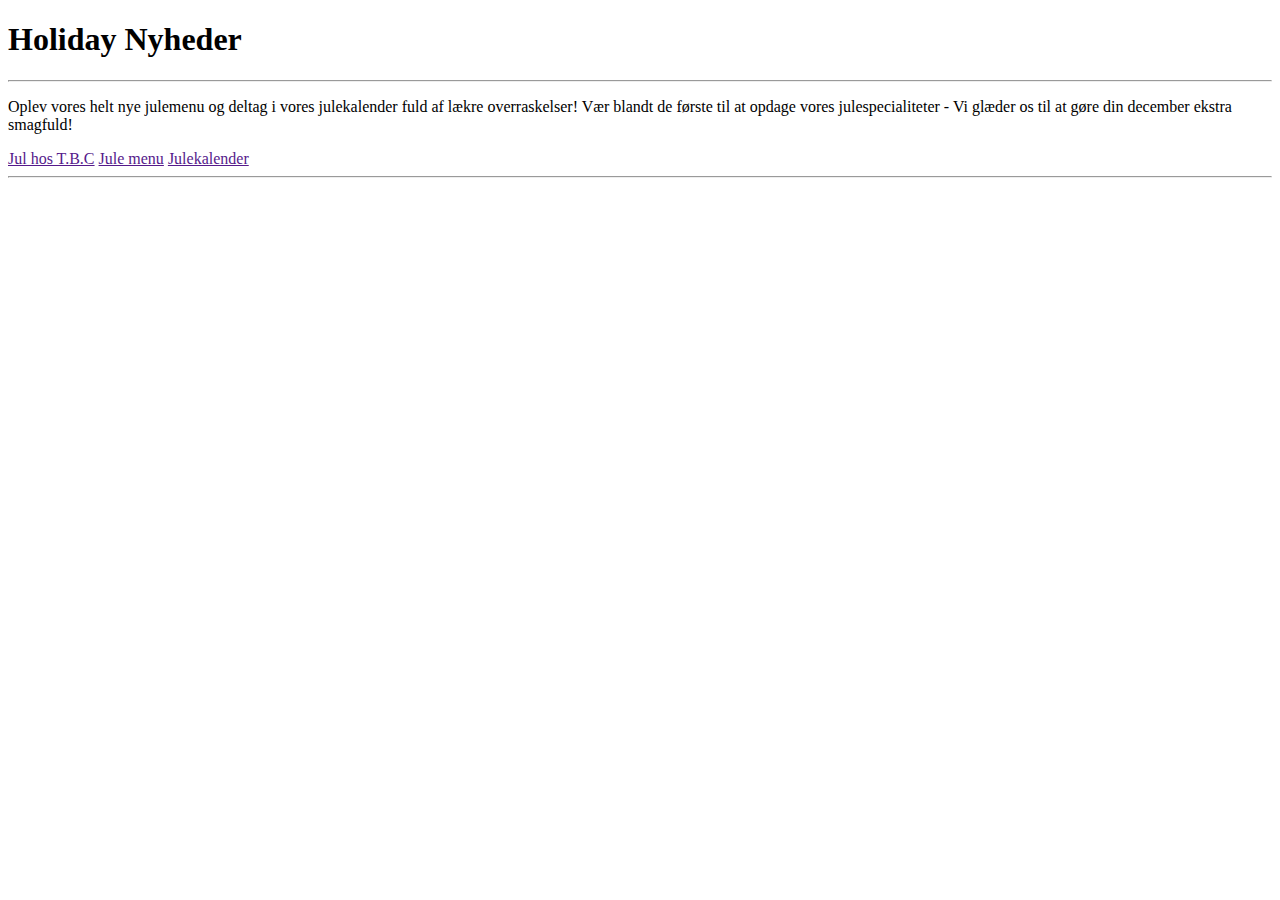
==== info.html @ 2524f18f "Merge branch 'main' of https://github.com/MiaAgnes/responsive-web-the-holiday-concept-" ====
<!DOCTYPE html>
<html lang="da">
<head>
    <meta charset="UTF-8">
    <meta name="viewport" content="width=device-width, initial-scale=1.0">
    <title>Information</title>
    <link rel="stylesheet" href="css/nav.css">
    <link rel="stylesheet" href="css/footer.css">
    <link rel="stylesheet" href="css/styles.css">
</head>

<body>

     <!-- Navigation -->

     <main>

        <article>
            <h1>Holiday Nyheder</h1>

            <hr class="dotted-line-1">

            <p class="info">Oplev vores helt nye julemenu og deltag i vores julekalender fuld af lækre overraskelser! Vær blandt de første til at opdage vores julespecialiteter - Vi glæder os til at gøre din december ekstra smagfuld!</p>
        </article>

        <section class="jule-links">
            <a href="">Jul hos T.B.C</a>
            <a href="">Jule menu</a>
            <a href="">Julekalender</a>

            <hr class="dotted-line-2">
          </section>

    


 

     </main>

     <!-- Footer -->

</body>

</html>
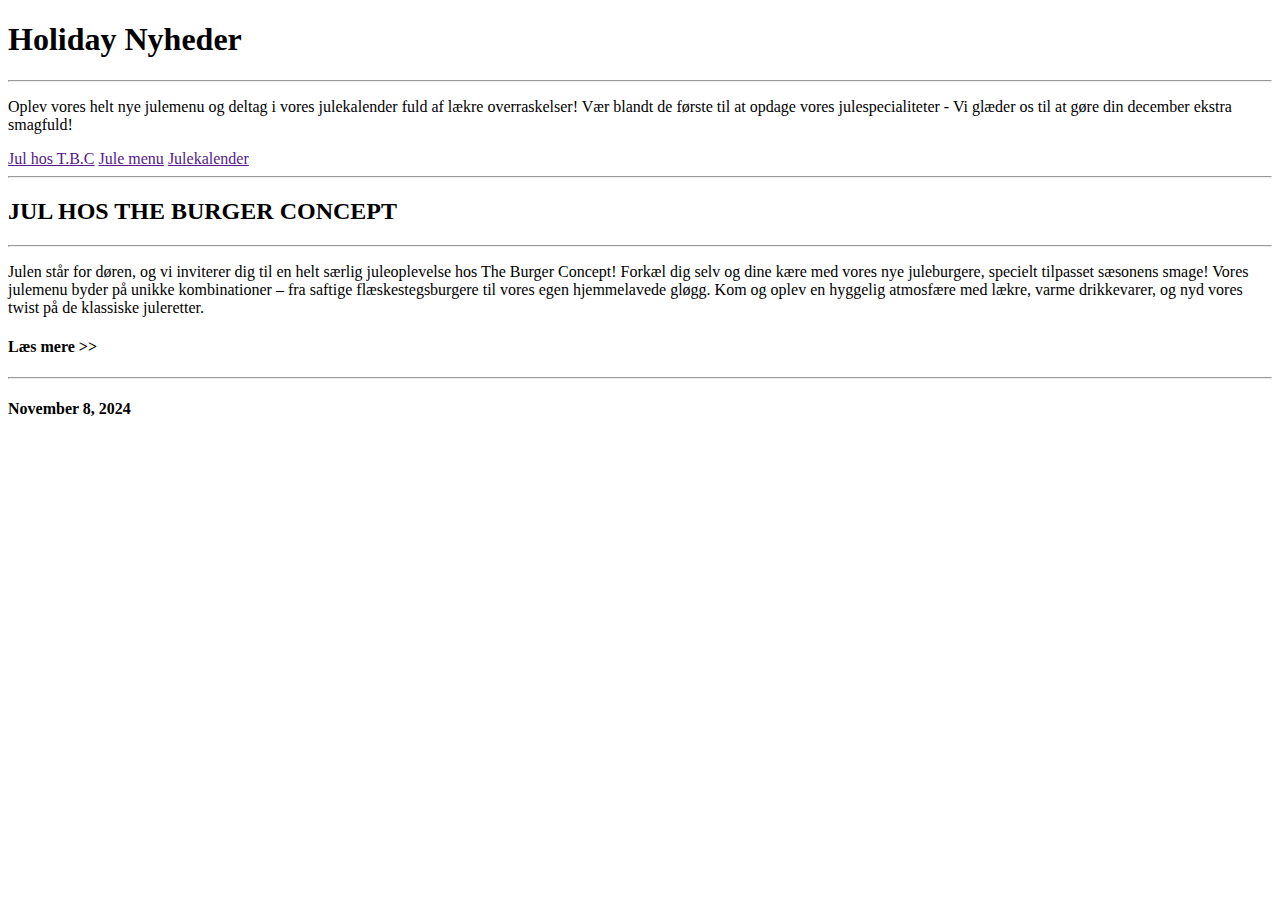
==== commit 4d8bb3c5: "Added the second article tag to the info page" ====
--- a/info.html
+++ b/info.html
@@ -3,7 +3,7 @@
 <head>
     <meta charset="UTF-8">
     <meta name="viewport" content="width=device-width, initial-scale=1.0">
-    <title>Information</title>
+    <title>information</title>
     <link rel="stylesheet" href="css/nav.css">
     <link rel="stylesheet" href="css/footer.css">
     <link rel="stylesheet" href="css/styles.css">
@@ -31,6 +31,26 @@
             <hr class="dotted-line-2">
           </section>
 
+          <article>
+            <h2 class="jul-hos">
+                JUL HOS THE BURGER CONCEPT
+            </h2>
+
+            <hr class="solid-line">
+
+            <p>
+                Julen står for døren, og vi inviterer dig til en helt særlig juleoplevelse hos The Burger Concept! Forkæl dig selv og dine kære med vores nye juleburgere, specielt tilpasset sæsonens smage! Vores julemenu byder på unikke kombinationer – fra saftige flæskestegsburgere til vores egen hjemmelavede gløgg. Kom og oplev en hyggelig atmosfære med lækre, varme drikkevarer, og nyd vores twist på de klassiske juleretter.
+            </p>
+
+            <h4>Læs mere >></h4>
+
+            <hr class="solid-line-white">
+
+            <h4>November 8, 2024</h4>
+
+
+          </article>
+
     
 
 
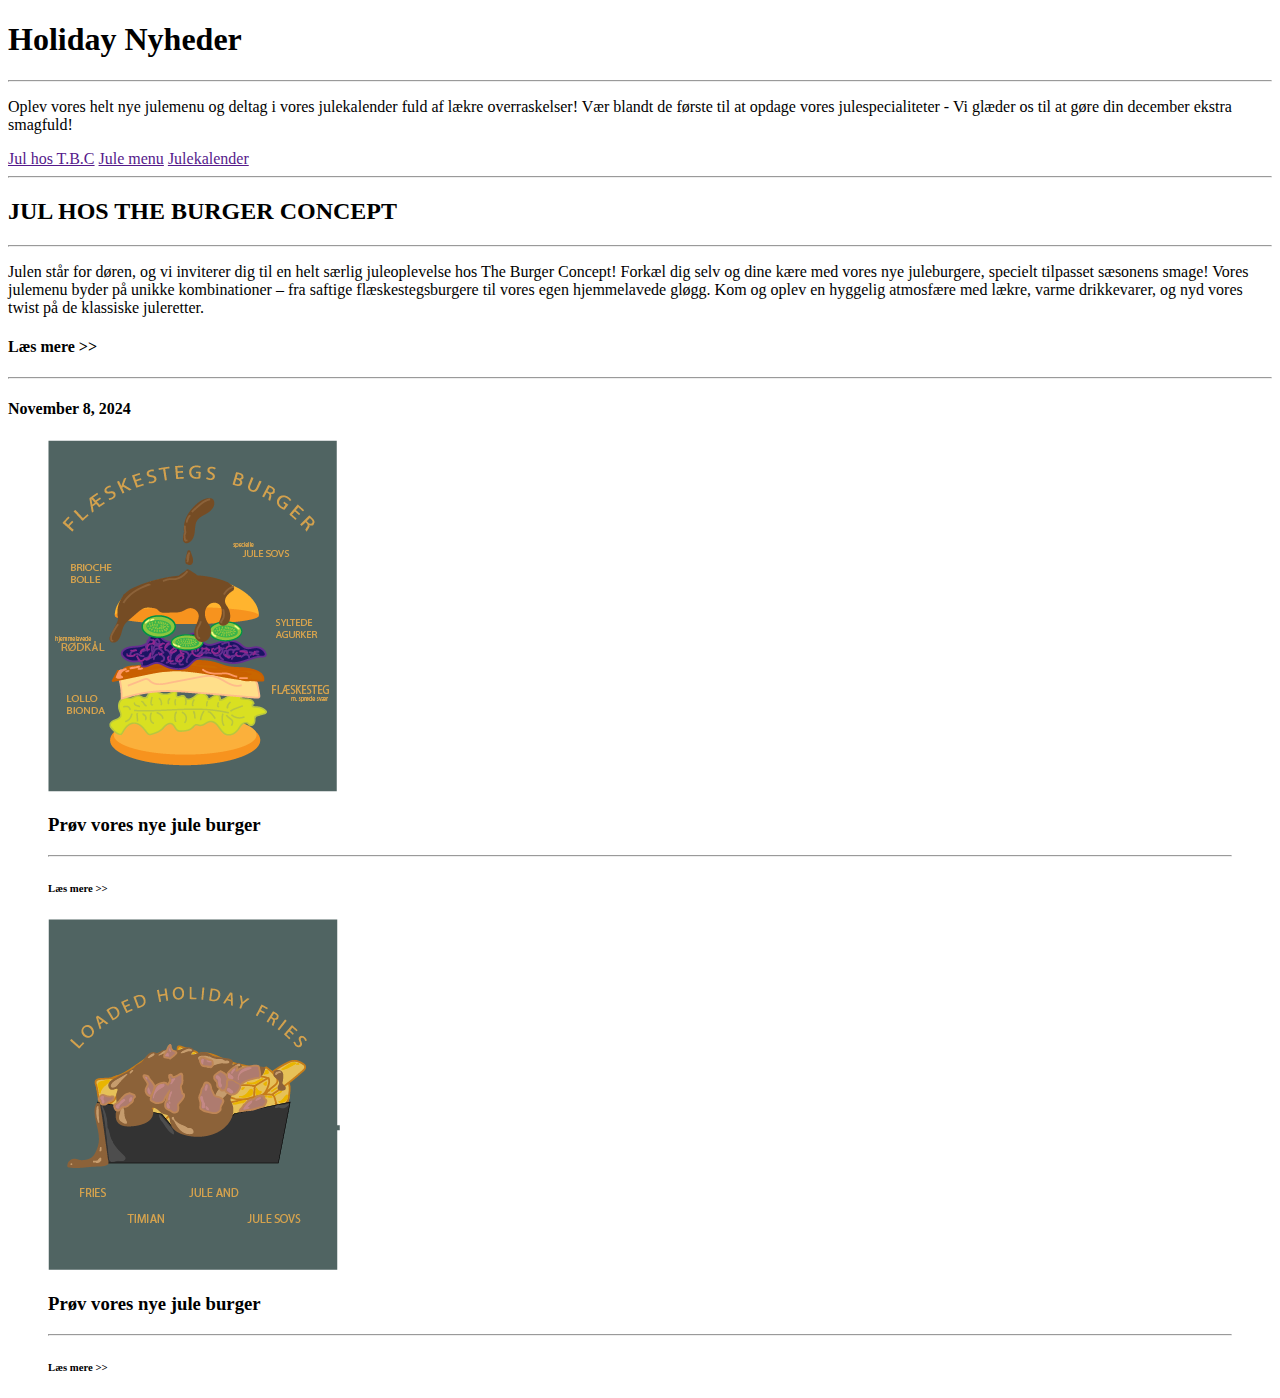
==== commit 9e0b561f: "added section with figures into the info html" ====
--- a/info.html
+++ b/info.html
@@ -3,7 +3,7 @@
 <head>
     <meta charset="UTF-8">
     <meta name="viewport" content="width=device-width, initial-scale=1.0">
-    <title>information</title>
+    <title>Information</title>
     <link rel="stylesheet" href="css/nav.css">
     <link rel="stylesheet" href="css/footer.css">
     <link rel="stylesheet" href="css/styles.css">
@@ -47,9 +47,29 @@
             <hr class="solid-line-white">
 
             <h4>November 8, 2024</h4>
+          </article>
 
+          <section>
 
-          </article>
+            <figure class="info-burger">
+                <img src="img/ig-burger-m-tekst.png" alt="Infografik omkring, hvad vores flæskestegsburger indeholder">
+
+                <h3>Prøv vores nye jule burger</h3>
+                <hr class="solid-line-short">
+                <h6 class="laes-mere">Læs mere >></h6>
+
+            </figure>
+
+            <figure class="info-fries">
+                <img src="img/ig-fritter-m-tekst.png" alt="Infografik omkring, hvad vores loaded fries indeholder">
+
+                <h3>Prøv vores nye jule burger</h3>
+                <hr class="solid-line-short">
+                <h6 class="laes-mere">Læs mere >></h6>
+
+            </figure>
+
+          </section>
 
     
 
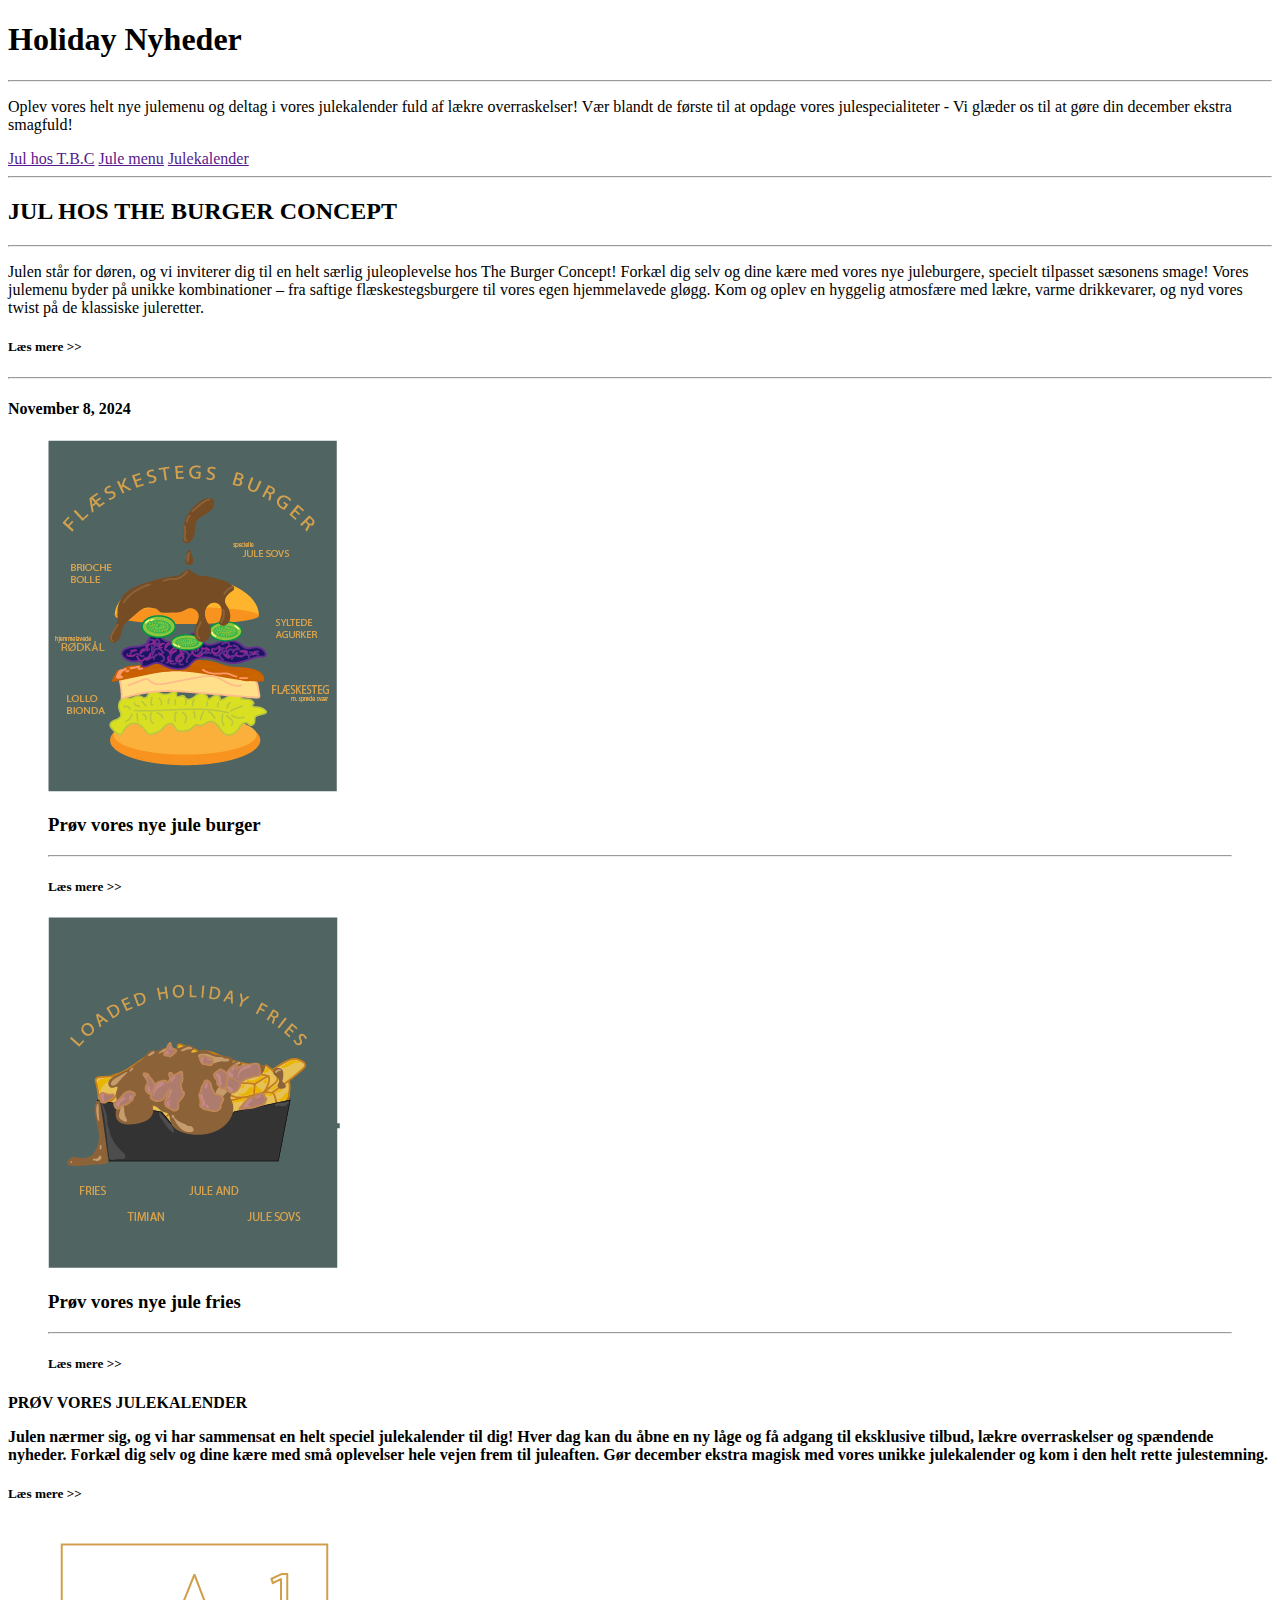
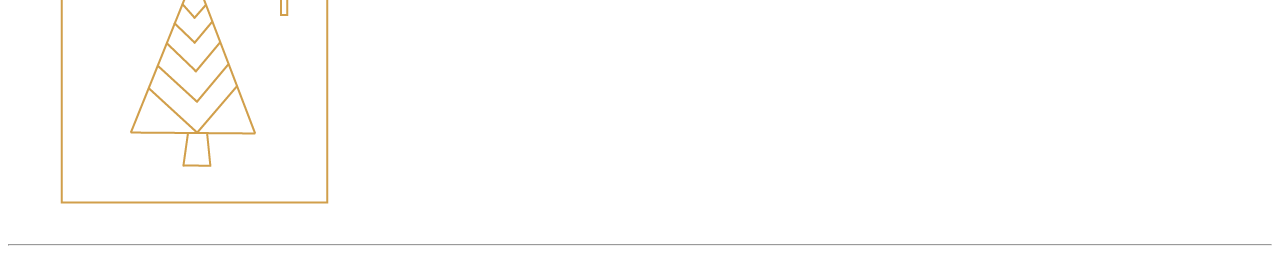
==== commit 88f5f078: "added the third article to the information page" ====
--- a/info.html
+++ b/info.html
@@ -38,11 +38,11 @@
 
             <hr class="solid-line">
 
-            <p>
+            <p class="jul-tekst">
                 Julen står for døren, og vi inviterer dig til en helt særlig juleoplevelse hos The Burger Concept! Forkæl dig selv og dine kære med vores nye juleburgere, specielt tilpasset sæsonens smage! Vores julemenu byder på unikke kombinationer – fra saftige flæskestegsburgere til vores egen hjemmelavede gløgg. Kom og oplev en hyggelig atmosfære med lækre, varme drikkevarer, og nyd vores twist på de klassiske juleretter.
             </p>
 
-            <h4>Læs mere >></h4>
+            <h5 class="laes-mere">Læs mere >></h5>
 
             <hr class="solid-line-white">
 
@@ -56,18 +56,36 @@
 
                 <h3>Prøv vores nye jule burger</h3>
                 <hr class="solid-line-short">
-                <h6 class="laes-mere">Læs mere >></h6>
+                <h5 class="laes-mere">Læs mere >></h5>
 
             </figure>
 
             <figure class="info-fries">
                 <img src="img/ig-fritter-m-tekst.png" alt="Infografik omkring, hvad vores loaded fries indeholder">
 
-                <h3>Prøv vores nye jule burger</h3>
+                <h3>Prøv vores nye jule fries</h3>
                 <hr class="solid-line-short">
-                <h6 class="laes-mere">Læs mere >></h6>
+                <h5 class="laes-mere">Læs mere >></h5>
 
             </figure>
+
+            <article>
+
+                <h4 class="julekalender-info">
+                    PRØV VORES JULEKALENDER
+
+                    <p class="julekalender-tekst">Julen nærmer sig, og vi har sammensat en helt speciel julekalender til dig! Hver dag kan du åbne en ny låge og få adgang til eksklusive tilbud, lækre overraskelser og spændende nyheder. Forkæl dig selv og dine kære med små oplevelser hele vejen frem til juleaften. Gør december ekstra magisk med vores unikke julekalender og kom i den helt rette julestemning.</p>
+                </h4>
+
+                <h5 class="laes-mere">Læs mere >></h5>
+
+                <figure>
+                    <img src="img/kalender-laage-1.png" alt="Første julekalender låge">
+                </figure>
+
+                <hr class="dotted-line-2">
+
+            </article>
 
           </section>
 
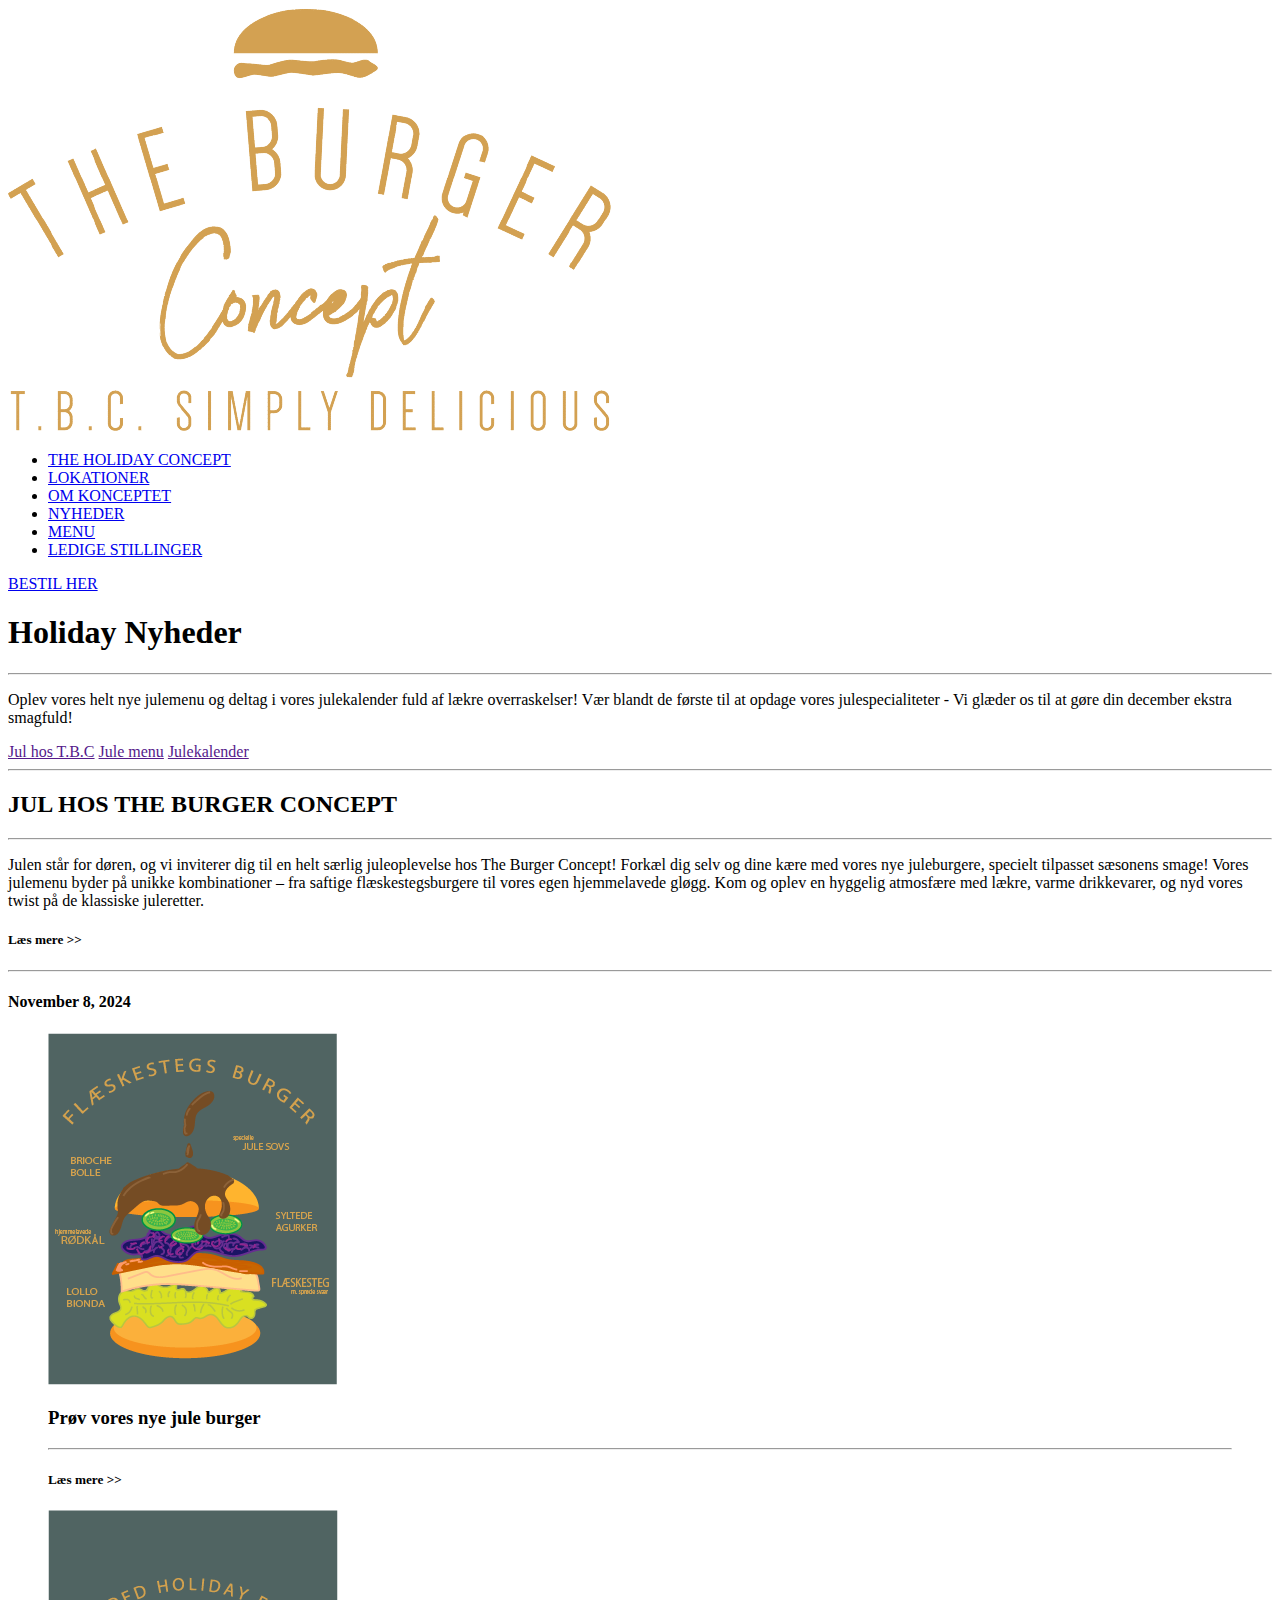
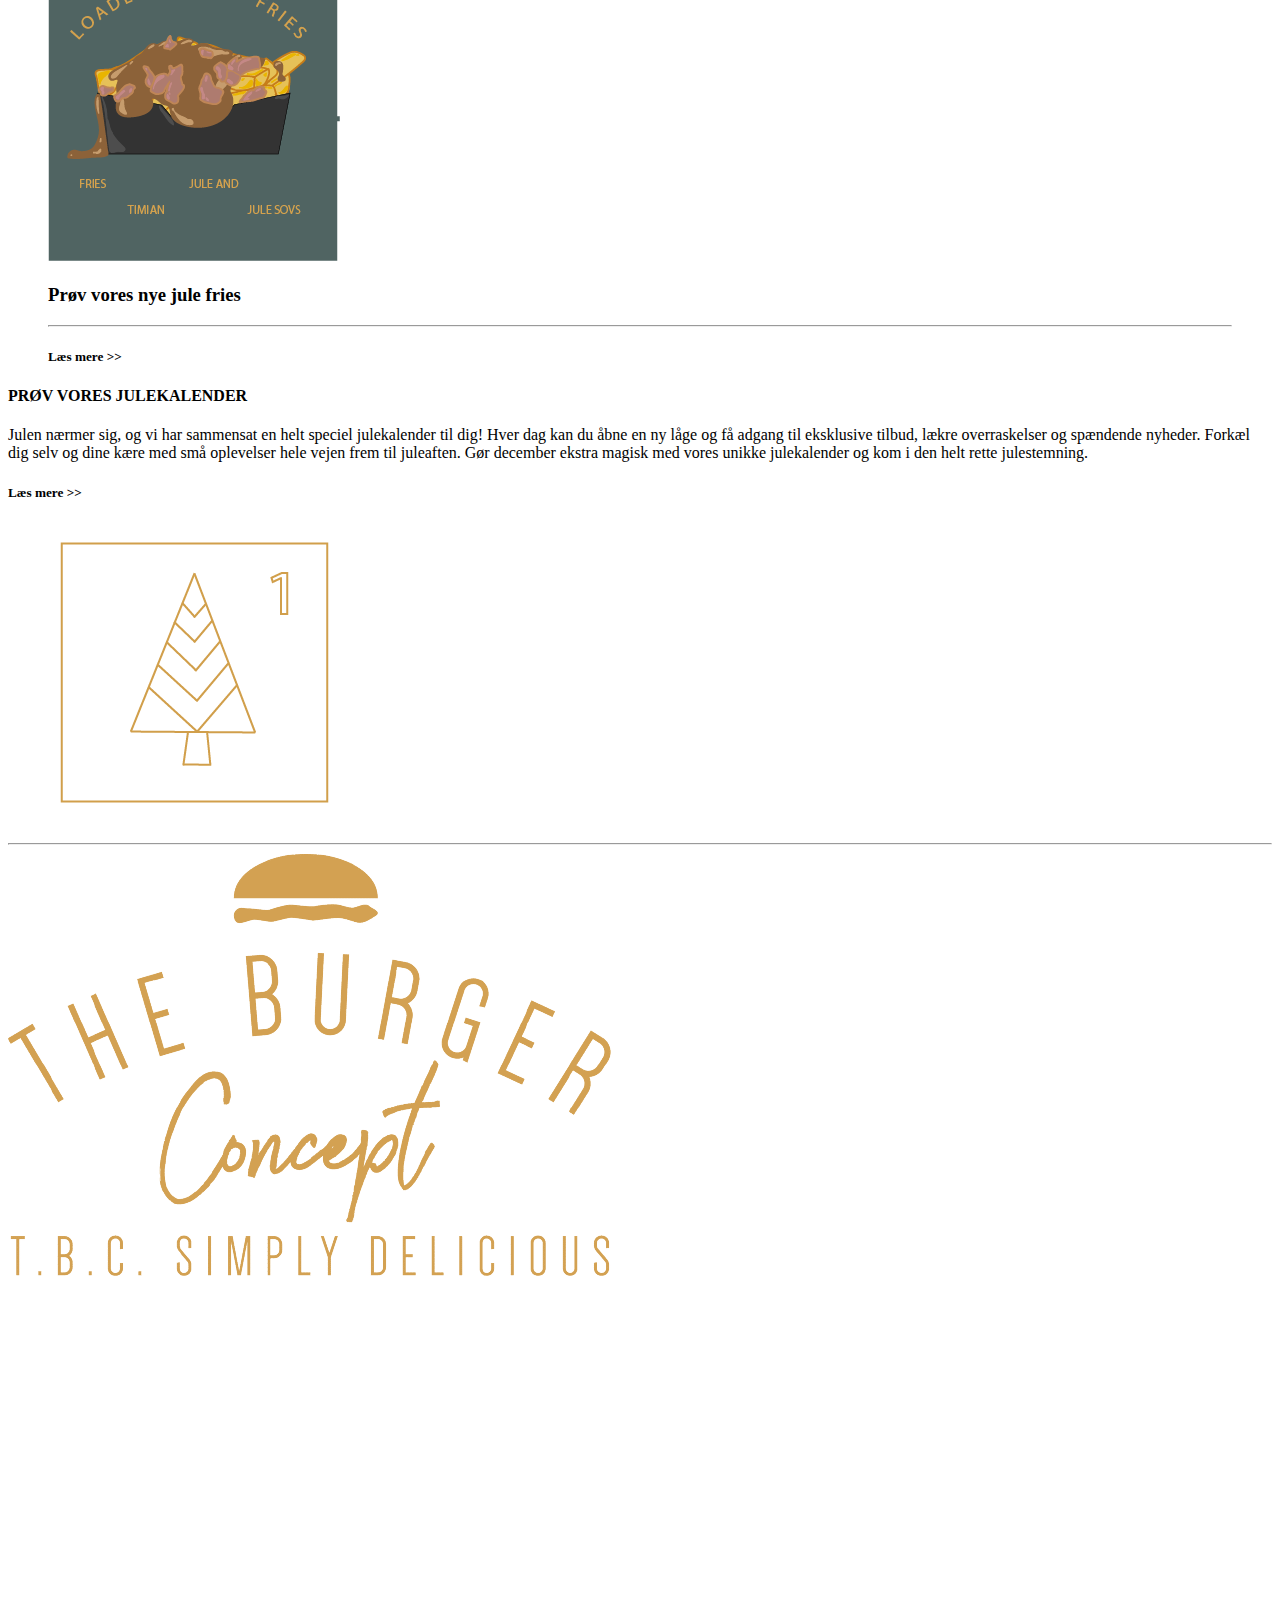
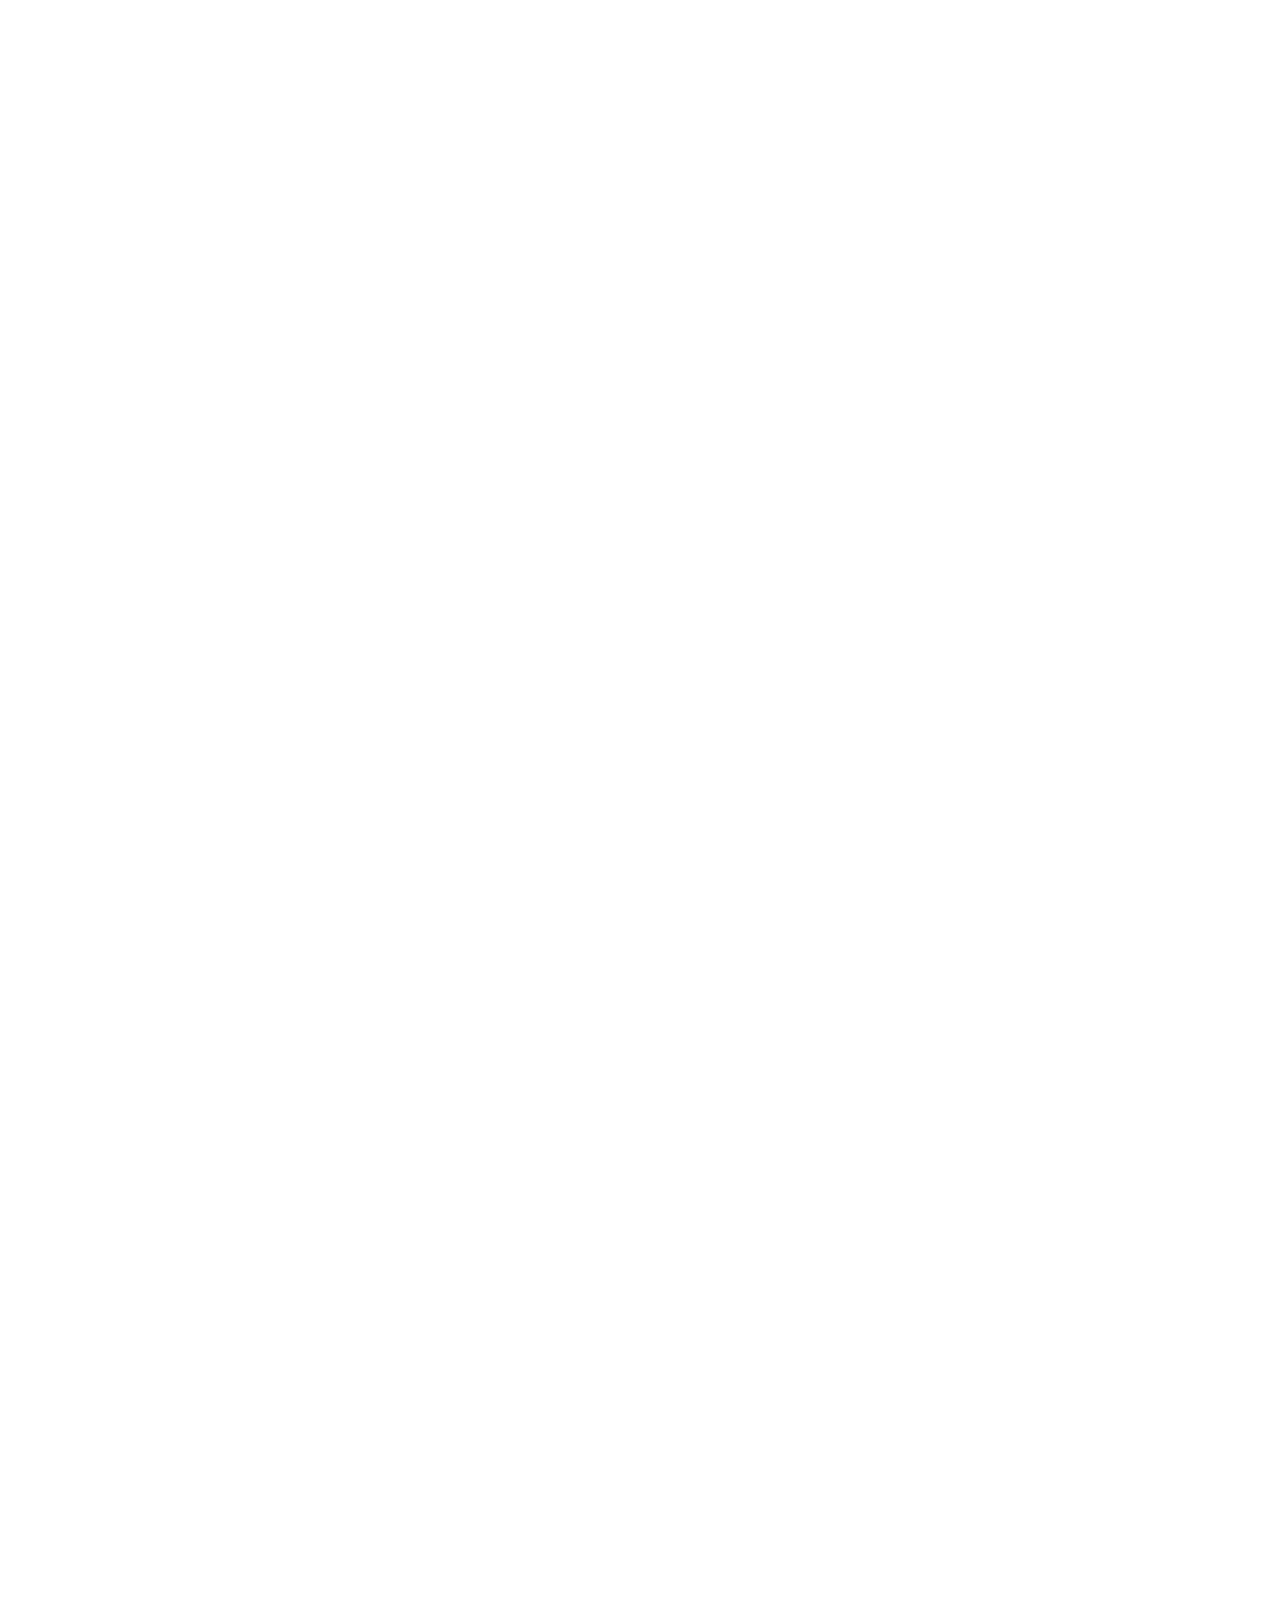
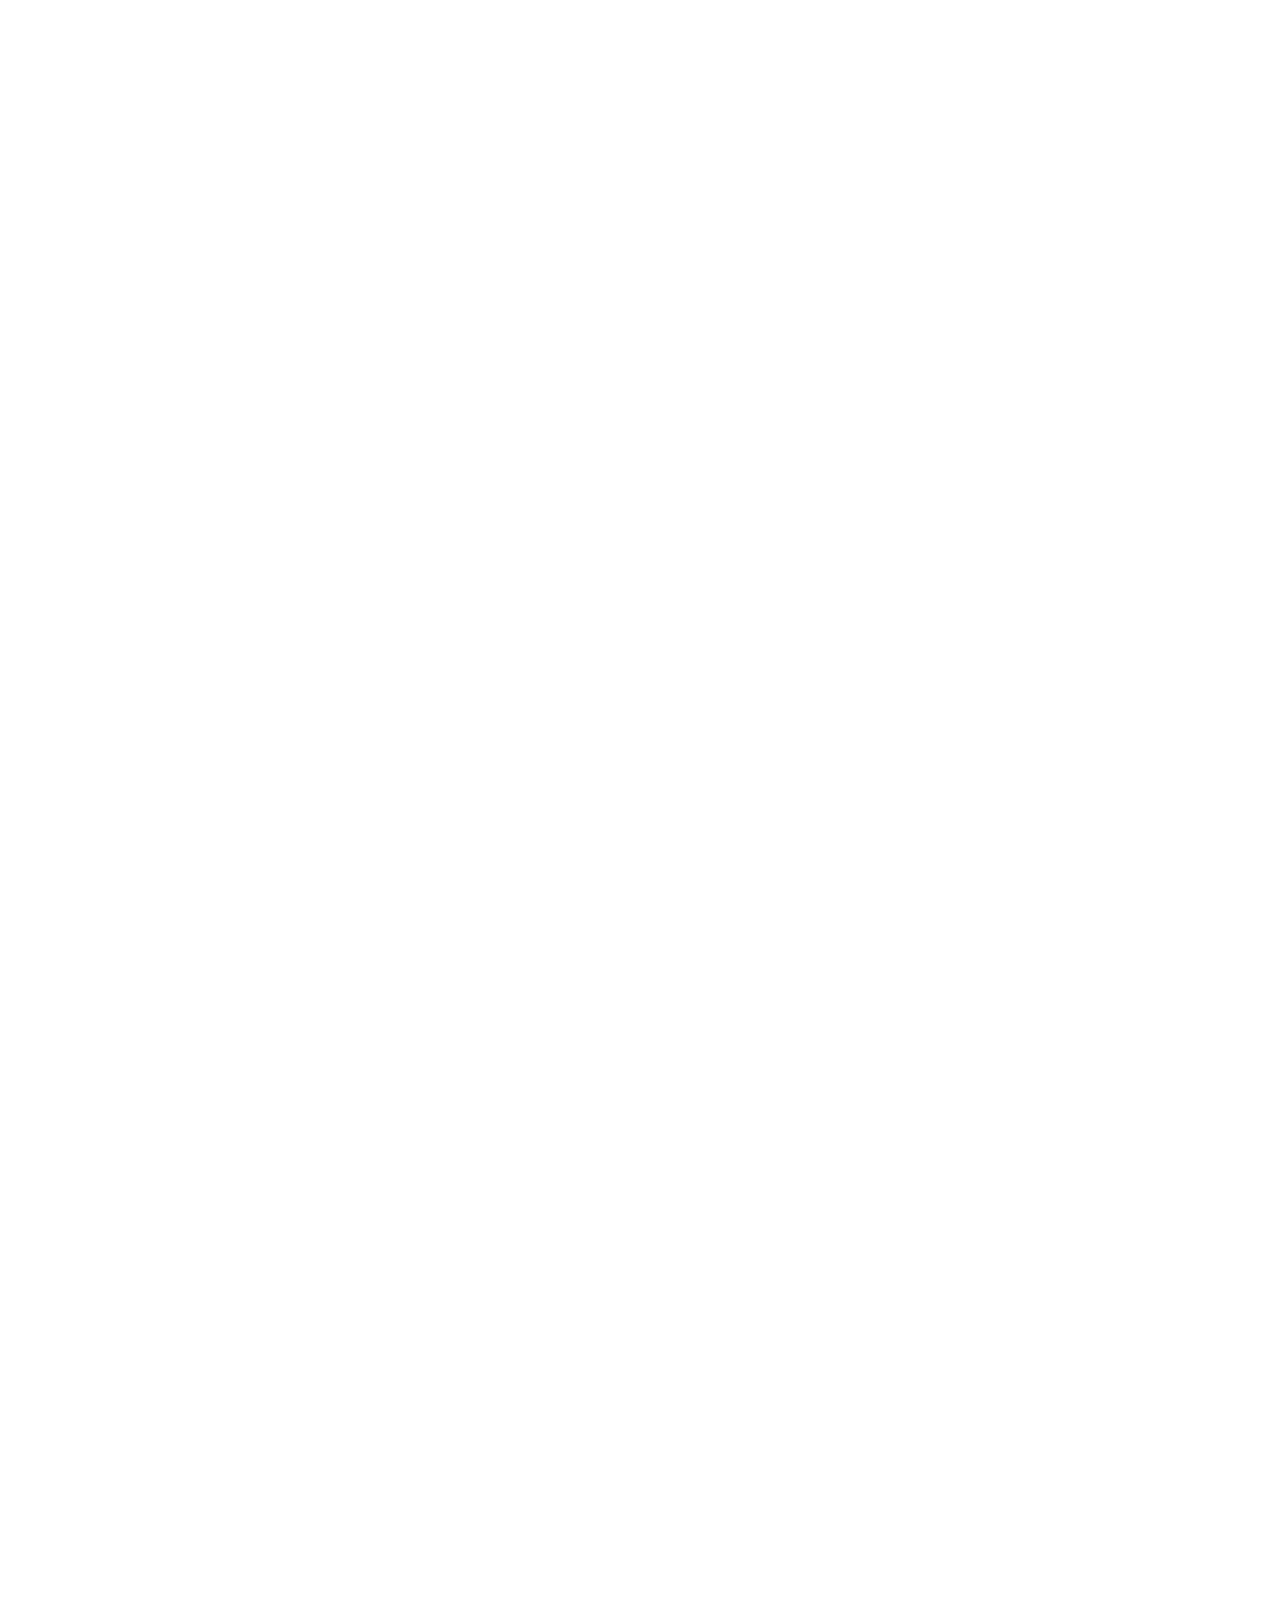
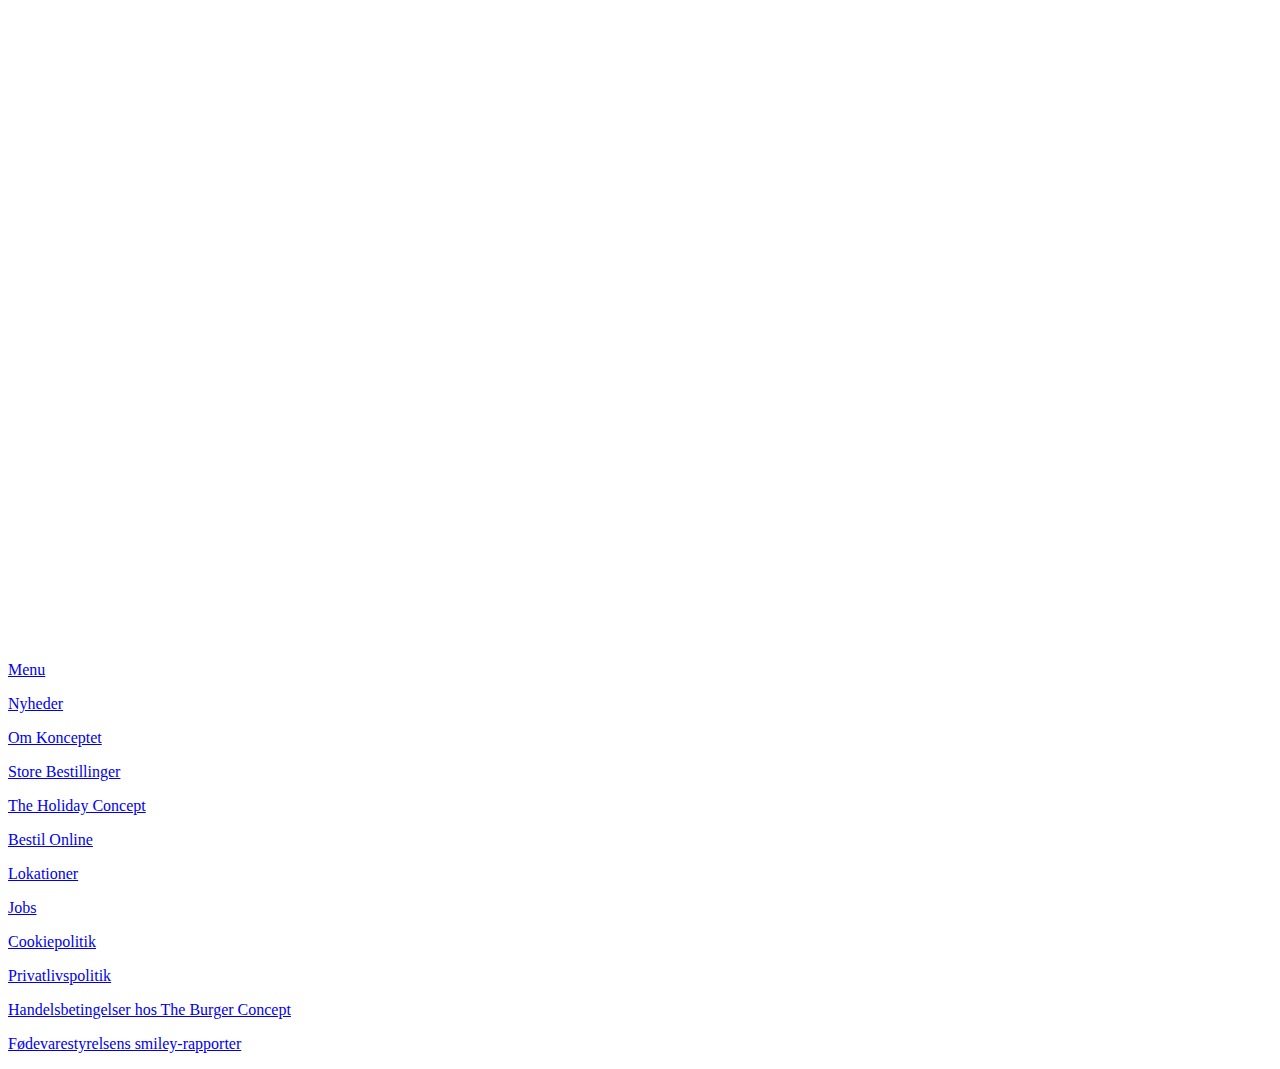
==== commit 9d87826b: "Added navigation bar and footer to all html" ====
--- a/info.html
+++ b/info.html
@@ -11,7 +11,20 @@
 
 <body>
 
-     <!-- Navigation -->
+    <nav class="navbar">
+        <div class="logo">
+            <img src="img/tbc-Logo.png" alt="The Burger Concept Logo">
+        </div>
+        <ul class="nav-links">
+            <li><a href="#">THE HOLIDAY CONCEPT</a></li>
+            <li><a href="#">LOKATIONER</a></li>
+            <li><a href="#">OM KONCEPTET</a></li>
+            <li><a href="#">NYHEDER</a></li>
+            <li><a href="#">MENU</a></li>
+            <li><a href="#">LEDIGE STILLINGER</a></li>
+        </ul>
+        <a href="#" class="order-button">BESTIL HER</a>
+    </nav>
 
      <main>
 
@@ -73,9 +86,9 @@
 
                 <h4 class="julekalender-info">
                     PRØV VORES JULEKALENDER
-
+                </h4>
                     <p class="julekalender-tekst">Julen nærmer sig, og vi har sammensat en helt speciel julekalender til dig! Hver dag kan du åbne en ny låge og få adgang til eksklusive tilbud, lækre overraskelser og spændende nyheder. Forkæl dig selv og dine kære med små oplevelser hele vejen frem til juleaften. Gør december ekstra magisk med vores unikke julekalender og kom i den helt rette julestemning.</p>
-                </h4>
+              
 
                 <h5 class="laes-mere">Læs mere >></h5>
 
@@ -98,6 +111,63 @@
 
      <!-- Footer -->
 
+
+    <footer>
+        <section class="footer">
+          <section class="footer-img">
+            <img
+              class="tbc-logo"
+              src="img/tbc-Logo.png"
+              alt="The burger concepts logo"
+            />
+            <section class="icon-group">
+              <a href="https://www.facebook.com/theburgerconcept"
+                ><img
+                  class="icons"
+                  src="img/facebook-brands-solid.svg"
+                  alt="facebook"
+              /></a>
+  
+              <a href="https://www.instagram.com/theburgerconcept/"
+                ><img
+                  class="icons"
+                  src="img/instagram-brands-solid.svg"
+                  alt="instagram"
+              /></a>
+  
+              <a href="https://www.tiktok.com/@theburgerconceptdk"
+                ><img
+                  class="icons"
+                  src="img/tiktok-brands-solid.svg"
+                  alt="tik tok"
+              /></a>
+            </section>
+          </section>
+  
+          <section class="footer-links">
+            <p><a href="https://theburgerconcept.com/menu/">Menu</a></p>
+            <p><a href="https://theburgerconcept.com/nyheder/">Nyheder</a></p>
+            <p><a href="https://theburgerconcept.com/konceptet/">Om Konceptet</a></p>
+            <p><a href="https://theburgerconcept.com/mad-ud-af-huset/">Store Bestillinger</a></p>
+          </section>
+  
+          <section class="footer-links">
+              <p><a href="landingpage.html">The Holiday Concept</a></p>
+              <p><a href="https://theburgerconcept.com/bestil-online/">Bestil Online</a></p>
+            <p><a href="https://theburgerconcept.com/lokationer/">Lokationer</a></p>
+            <p><a href="https://karriere.theburgerconcept.com/">Jobs</a></p>
+            
+          </section>
+  
+          <section class="footer-links">
+            <p><a href="https://theburgerconcept.com/cookiepolitik/">Cookiepolitik</a></p>
+            <p><a href="https://theburgerconcept.com/privatlivspolitik/">Privatlivspolitik</a></p>
+            <p><a href="https://theburgerconcept.com/handelsbetingelser-hos-the-burger-concept/">Handelsbetingelser hos The Burger Concept</a></p>
+            <p><a href="https://www.findsmiley.dk/Sider/Search.aspx?k=the%20burger%20concept">Fødevarestyrelsens smiley-rapporter</a></p>
+          </section>
+        </section>
+      </footer>
+
 </body>
 
 </html>